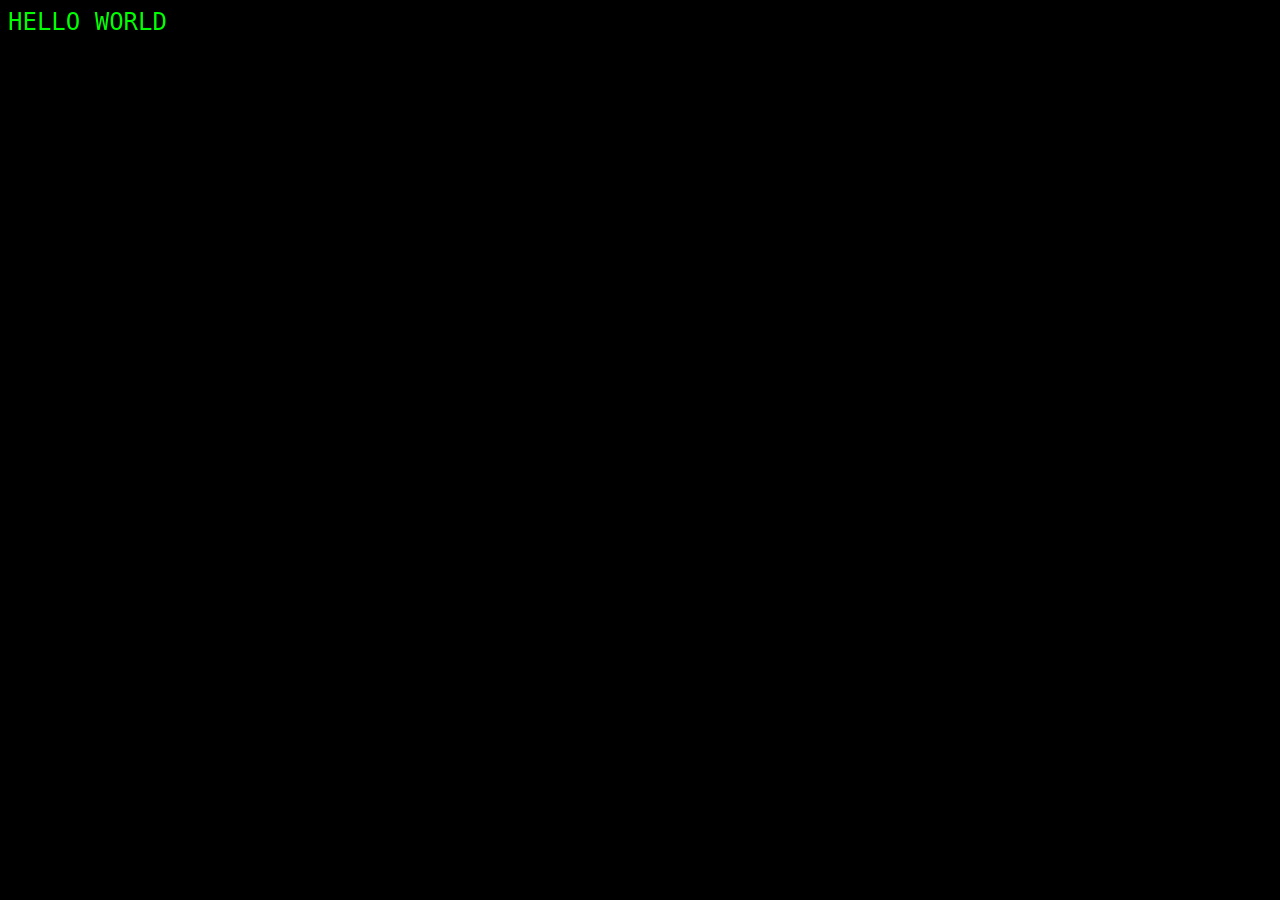
==== data/index.html @ 202be8df "Add web UI and update node configuration" ====
<!DOCTYPE html>
<html lang="en">

<head>
    <meta charset="UTF-8">
    <meta name="viewport" content="width=device-width, initial-scale=1.0">

    <title>RONGO NODE</title>

    <link rel="icon" href="/favicon.svg">
</head>

<body style="
    background: black;
    color: #00ff00;
    font-family: monospace;
    font-size: 24px;
">

    HELLO WORLD

</body>

</html>
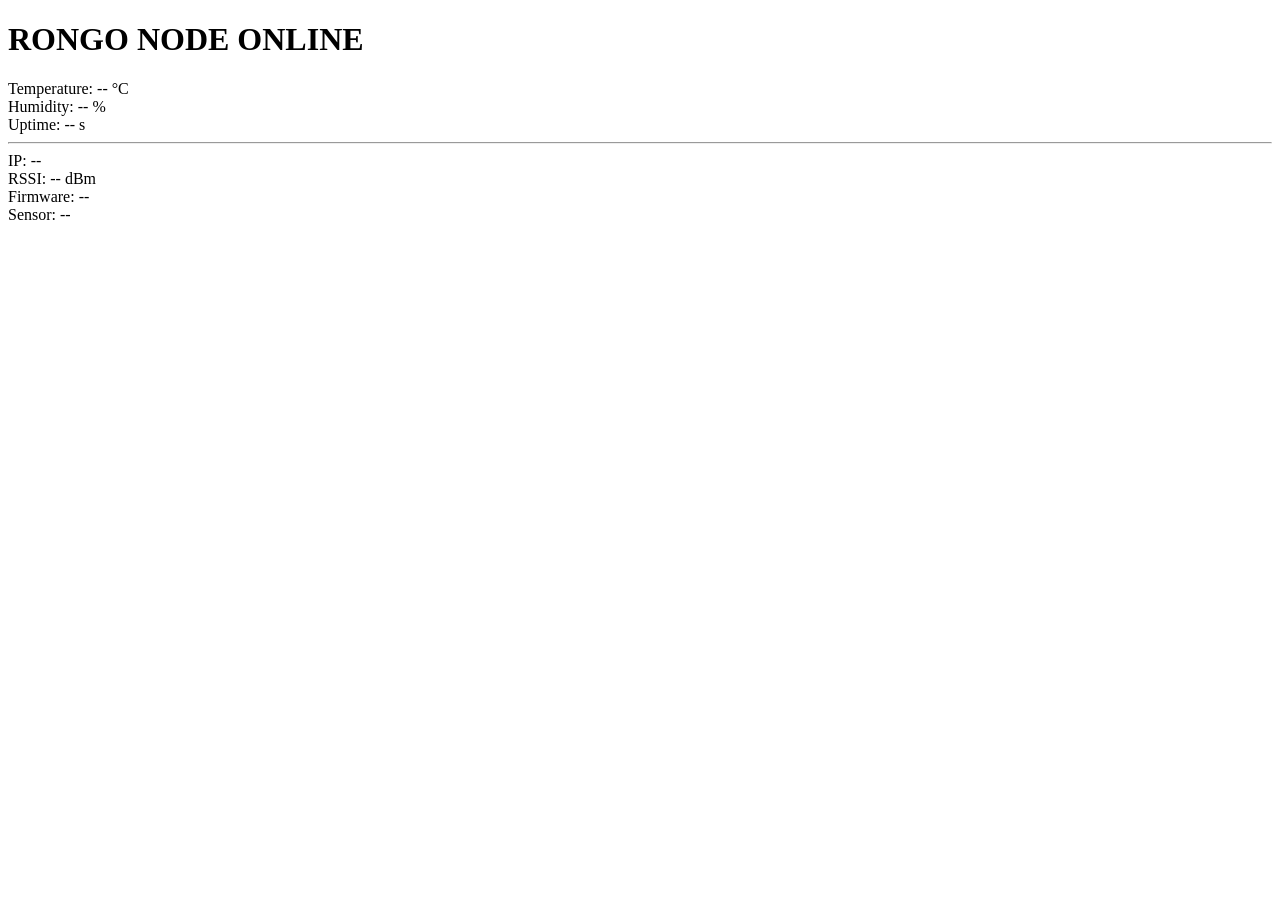
==== commit 47496d8c: ""Add ESP32 hardware detection scripts"" ====
--- a/data/index.html
+++ b/data/index.html
@@ -1,24 +1,25 @@
 <!DOCTYPE html>
-<html lang="en">
-
+<html lang="ru">
 <head>
     <meta charset="UTF-8">
     <meta name="viewport" content="width=device-width, initial-scale=1.0">
+    <title>RONGO NODE</title>
+    <link rel="stylesheet" href="/style.css">
+</head>
+<body>
+    <h1>RONGO NODE ONLINE</h1>
 
-    <title>RONGO NODE</title>
+    <div class="row"><span class="label">Temperature:</span> <span id="temp">--</span> °C</div>
+    <div class="row"><span class="label">Humidity:</span>    <span id="hum">--</span> %</div>
+    <div class="row"><span class="label">Uptime:</span>      <span id="uptime">--</span> s</div>
 
-    <link rel="icon" href="/favicon.svg">
-</head>
+    <hr>
 
-<body style="
-    background: black;
-    color: #00ff00;
-    font-family: monospace;
-    font-size: 24px;
-">
+    <div class="row"><span class="label">IP:</span>          <span id="ip">--</span></div>
+    <div class="row"><span class="label">RSSI:</span>        <span id="rssi">--</span> dBm</div>
+    <div class="row"><span class="label">Firmware:</span>    <span id="fw">--</span></div>
+    <div class="row"><span class="label">Sensor:</span>      <span id="sensor">--</span></div>
 
-    HELLO WORLD
-
+    <script src="/app.js"></script>
 </body>
-
 </html>
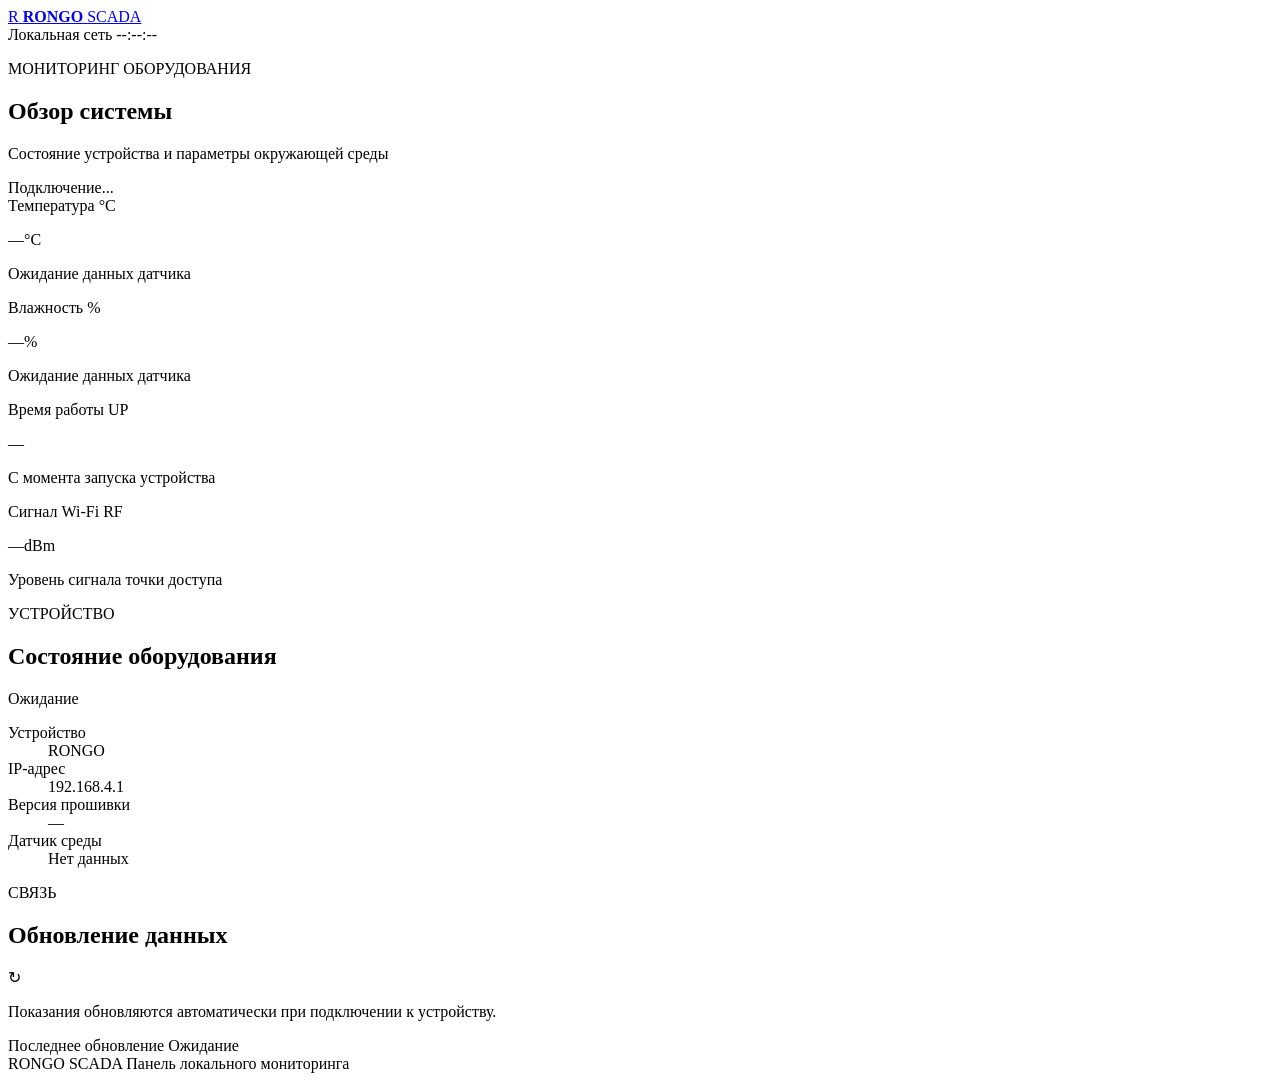
==== commit 23c4f535: "Build initial RONGO SCADA web interface" ====
--- a/data/index.html
+++ b/data/index.html
@@ -1,25 +1,132 @@
-<!DOCTYPE html>
+<!doctype html>
 <html lang="ru">
 <head>
-    <meta charset="UTF-8">
-    <meta name="viewport" content="width=device-width, initial-scale=1.0">
-    <title>RONGO NODE</title>
-    <link rel="stylesheet" href="/style.css">
+  <meta charset="utf-8">
+  <meta name="viewport" content="width=device-width, initial-scale=1">
+  <meta name="theme-color" content="#11161d">
+  <title>RONGO SCADA — Обзор системы</title>
+  <link rel="stylesheet" href="/style.css">
+  <script src="/app.js" defer></script>
 </head>
 <body>
-    <h1>RONGO NODE ONLINE</h1>
+  <div class="app-shell">
+    <header class="topbar">
+      <a class="brand" href="/" aria-label="RONGO SCADA — главная">
+        <span class="brand-mark" aria-hidden="true">R</span>
+        <span class="brand-copy">
+          <strong>RONGO</strong>
+          <span>SCADA</span>
+        </span>
+      </a>
+      <div class="topbar-meta">
+        <span class="connection-label"><span class="connection-dot"></span> Локальная сеть</span>
+        <span class="topbar-divider" aria-hidden="true"></span>
+        <time id="clock">--:--:--</time>
+      </div>
+    </header>
 
-    <div class="row"><span class="label">Temperature:</span> <span id="temp">--</span> °C</div>
-    <div class="row"><span class="label">Humidity:</span>    <span id="hum">--</span> %</div>
-    <div class="row"><span class="label">Uptime:</span>      <span id="uptime">--</span> s</div>
+    <main>
+      <section class="page-heading" aria-labelledby="page-title">
+        <div>
+          <p class="eyebrow">МОНИТОРИНГ ОБОРУДОВАНИЯ</p>
+          <h1 id="page-title">Обзор системы</h1>
+          <p class="page-description">Состояние устройства и параметры окружающей среды</p>
+        </div>
+        <div class="system-status status-pending" id="system-status" role="status" aria-live="polite">
+          <span class="status-dot" aria-hidden="true"></span>
+          <span class="status-text" id="system-status-text">Подключение...</span>
+        </div>
+      </section>
 
-    <hr>
+      <section class="overview-grid" aria-label="Параметры системы">
+        <article class="metric-card">
+          <div class="metric-heading">
+            <span class="metric-label">Температура</span>
+            <span class="metric-icon" aria-hidden="true">°C</span>
+          </div>
+          <p class="metric-value"><span id="temperature">—</span><span class="metric-unit">°C</span></p>
+          <p class="metric-caption" id="temperature-caption">Ожидание данных датчика</p>
+        </article>
 
-    <div class="row"><span class="label">IP:</span>          <span id="ip">--</span></div>
-    <div class="row"><span class="label">RSSI:</span>        <span id="rssi">--</span> dBm</div>
-    <div class="row"><span class="label">Firmware:</span>    <span id="fw">--</span></div>
-    <div class="row"><span class="label">Sensor:</span>      <span id="sensor">--</span></div>
+        <article class="metric-card">
+          <div class="metric-heading">
+            <span class="metric-label">Влажность</span>
+            <span class="metric-icon" aria-hidden="true">%</span>
+          </div>
+          <p class="metric-value"><span id="humidity">—</span><span class="metric-unit">%</span></p>
+          <p class="metric-caption" id="humidity-caption">Ожидание данных датчика</p>
+        </article>
 
-    <script src="/app.js"></script>
+        <article class="metric-card">
+          <div class="metric-heading">
+            <span class="metric-label">Время работы</span>
+            <span class="metric-icon icon-text" aria-hidden="true">UP</span>
+          </div>
+          <p class="metric-value metric-value-text" id="uptime">—</p>
+          <p class="metric-caption">С момента запуска устройства</p>
+        </article>
+
+        <article class="metric-card">
+          <div class="metric-heading">
+            <span class="metric-label">Сигнал Wi-Fi</span>
+            <span class="metric-icon icon-text" aria-hidden="true">RF</span>
+          </div>
+          <p class="metric-value"><span id="rssi">—</span><span class="metric-unit">dBm</span></p>
+          <p class="metric-caption">Уровень сигнала точки доступа</p>
+        </article>
+      </section>
+
+      <section class="details-grid" aria-label="Сведения об устройстве">
+        <article class="panel">
+          <div class="panel-heading">
+            <div>
+              <p class="eyebrow">УСТРОЙСТВО</p>
+              <h2>Состояние оборудования</h2>
+            </div>
+            <span class="state-badge state-pending" id="sensor-status">Ожидание</span>
+          </div>
+          <dl class="device-list">
+            <div class="device-row">
+              <dt>Устройство</dt>
+              <dd id="device-name">RONGO</dd>
+            </div>
+            <div class="device-row">
+              <dt>IP-адрес</dt>
+              <dd id="device-ip">192.168.4.1</dd>
+            </div>
+            <div class="device-row">
+              <dt>Версия прошивки</dt>
+              <dd id="firmware">—</dd>
+            </div>
+            <div class="device-row">
+              <dt>Датчик среды</dt>
+              <dd id="sensor-detail">Нет данных</dd>
+            </div>
+          </dl>
+        </article>
+
+        <article class="panel update-panel">
+          <div class="panel-heading">
+            <div>
+              <p class="eyebrow">СВЯЗЬ</p>
+              <h2>Обновление данных</h2>
+            </div>
+            <span class="refresh-mark" aria-hidden="true">↻</span>
+          </div>
+          <p class="update-description">Показания обновляются автоматически при подключении к устройству.</p>
+          <div class="update-footer">
+            <span>Последнее обновление</span>
+            <time id="last-update">Ожидание</time>
+          </div>
+          <p class="connection-error" id="connection-error" role="status" hidden></p>
+        </article>
+      </section>
+    </main>
+
+    <footer class="footer">
+      <span>RONGO SCADA</span>
+      <span>Панель локального мониторинга</span>
+    </footer>
+  </div>
 </body>
-</html>+</html>
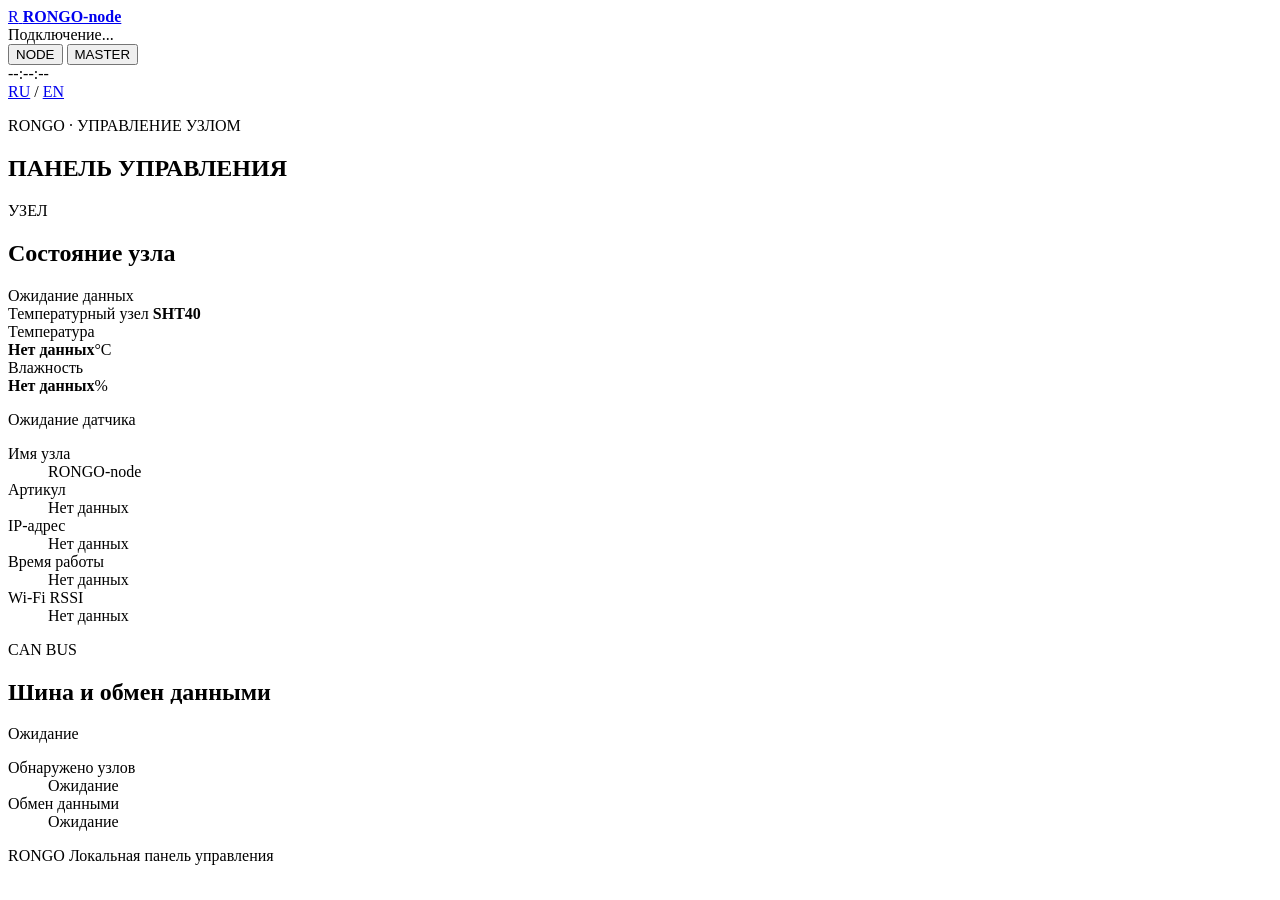
==== commit 199ea377: "Dynamic webinterface" ====
--- a/data/index.html
+++ b/data/index.html
@@ -4,128 +4,104 @@
   <meta charset="utf-8">
   <meta name="viewport" content="width=device-width, initial-scale=1">
   <meta name="theme-color" content="#11161d">
-  <title>RONGO SCADA — Обзор системы</title>
+  <title>RONGO — Панель управления</title>
+  <link rel="alternate" hreflang="ru" href="/">
+  <link rel="alternate" hreflang="en" href="/en/">
   <link rel="stylesheet" href="/style.css">
   <script src="/app.js" defer></script>
 </head>
 <body>
   <div class="app-shell">
     <header class="topbar">
-      <a class="brand" href="/" aria-label="RONGO SCADA — главная">
+      <a class="brand" href="/" aria-label="RONGO — панель управления">
         <span class="brand-mark" aria-hidden="true">R</span>
-        <span class="brand-copy">
-          <strong>RONGO</strong>
-          <span>SCADA</span>
+        <strong class="brand-name" id="device-title">RONGO-node</strong>
+      </a>
+      <div class="topbar-actions">
+        <span class="controller-status status-pending" id="controller-status" role="status" aria-live="polite">
+          <span class="status-dot" aria-hidden="true"></span>
+          <span id="controller-status-text">Подключение...</span>
         </span>
-      </a>
-      <div class="topbar-meta">
-        <span class="connection-label"><span class="connection-dot"></span> Локальная сеть</span>
-        <span class="topbar-divider" aria-hidden="true"></span>
+        <div class="mode-switch" role="group" aria-label="Профиль интерфейса">
+          <button class="mode-button" type="button" data-mode="node" aria-pressed="true">NODE</button>
+          <button class="mode-button" type="button" data-mode="master" aria-pressed="false">MASTER</button>
+        </div>
         <time id="clock">--:--:--</time>
+        <nav class="language-switch" aria-label="Язык страницы">
+          <a href="/" aria-current="page">RU</a>
+          <span aria-hidden="true">/</span>
+          <a href="/en/">EN</a>
+        </nav>
       </div>
     </header>
 
     <main>
       <section class="page-heading" aria-labelledby="page-title">
         <div>
-          <p class="eyebrow">МОНИТОРИНГ ОБОРУДОВАНИЯ</p>
-          <h1 id="page-title">Обзор системы</h1>
-          <p class="page-description">Состояние устройства и параметры окружающей среды</p>
-        </div>
-        <div class="system-status status-pending" id="system-status" role="status" aria-live="polite">
-          <span class="status-dot" aria-hidden="true"></span>
-          <span class="status-text" id="system-status-text">Подключение...</span>
+          <p class="eyebrow">RONGO · УПРАВЛЕНИЕ УЗЛОМ</p>
+          <h1 id="page-title">ПАНЕЛЬ УПРАВЛЕНИЯ</h1>
+          <p class="api-error" id="api-error" role="alert" hidden></p>
         </div>
       </section>
 
-      <section class="overview-grid" aria-label="Параметры системы">
-        <article class="metric-card">
-          <div class="metric-heading">
-            <span class="metric-label">Температура</span>
-            <span class="metric-icon" aria-hidden="true">°C</span>
+      <section class="dashboard-grid" aria-label="Панель состояния системы">
+        <article class="tile node-tile" aria-labelledby="node-heading">
+          <header class="tile-heading">
+            <div>
+              <p class="eyebrow">УЗЕЛ</p>
+              <h2 id="node-heading">Состояние узла</h2>
+            </div>
+            <span class="state-badge status-pending" id="node-status">Ожидание данных</span>
+          </header>
+
+          <div class="node-layout">
+            <section class="sensor-overview" aria-label="Показания датчика">
+              <div class="sensor-kind">
+                <span id="device-type">Температурный узел</span>
+                <strong id="sensor-type">SHT40</strong>
+              </div>
+              <div class="reading-grid">
+                <div class="reading">
+                  <span class="reading-label">Температура</span>
+                  <div><strong class="reading-value" id="temperature">Нет данных</strong><span class="metric-unit">°C</span></div>
+                </div>
+                <div class="reading">
+                  <span class="reading-label">Влажность</span>
+                  <div><strong class="reading-value" id="humidity">Нет данных</strong><span class="metric-unit">%</span></div>
+                </div>
+              </div>
+              <p class="sensor-state status-pending" id="sensor-status" role="status">Ожидание датчика</p>
+            </section>
+
+            <dl class="device-details">
+              <div><dt>Имя узла</dt><dd id="node-name">RONGO-node</dd></div>
+              <div><dt>Артикул</dt><dd id="node-article">Нет данных</dd></div>
+              <div><dt>IP-адрес</dt><dd id="device-ip">Нет данных</dd></div>
+              <div><dt>Время работы</dt><dd id="uptime">Нет данных</dd></div>
+              <div><dt>Wi-Fi RSSI</dt><dd id="wifi-rssi">Нет данных</dd></div>
+            </dl>
           </div>
-          <p class="metric-value"><span id="temperature">—</span><span class="metric-unit">°C</span></p>
-          <p class="metric-caption" id="temperature-caption">Ожидание данных датчика</p>
         </article>
 
-        <article class="metric-card">
-          <div class="metric-heading">
-            <span class="metric-label">Влажность</span>
-            <span class="metric-icon" aria-hidden="true">%</span>
-          </div>
-          <p class="metric-value"><span id="humidity">—</span><span class="metric-unit">%</span></p>
-          <p class="metric-caption" id="humidity-caption">Ожидание данных датчика</p>
-        </article>
-
-        <article class="metric-card">
-          <div class="metric-heading">
-            <span class="metric-label">Время работы</span>
-            <span class="metric-icon icon-text" aria-hidden="true">UP</span>
-          </div>
-          <p class="metric-value metric-value-text" id="uptime">—</p>
-          <p class="metric-caption">С момента запуска устройства</p>
-        </article>
-
-        <article class="metric-card">
-          <div class="metric-heading">
-            <span class="metric-label">Сигнал Wi-Fi</span>
-            <span class="metric-icon icon-text" aria-hidden="true">RF</span>
-          </div>
-          <p class="metric-value"><span id="rssi">—</span><span class="metric-unit">dBm</span></p>
-          <p class="metric-caption">Уровень сигнала точки доступа</p>
-        </article>
-      </section>
-
-      <section class="details-grid" aria-label="Сведения об устройстве">
-        <article class="panel">
-          <div class="panel-heading">
+        <article class="tile can-tile" aria-labelledby="can-heading">
+          <header class="tile-heading">
             <div>
-              <p class="eyebrow">УСТРОЙСТВО</p>
-              <h2>Состояние оборудования</h2>
+              <p class="eyebrow">CAN BUS</p>
+              <h2 id="can-heading">Шина и обмен данными</h2>
             </div>
-            <span class="state-badge state-pending" id="sensor-status">Ожидание</span>
-          </div>
-          <dl class="device-list">
-            <div class="device-row">
-              <dt>Устройство</dt>
-              <dd id="device-name">RONGO</dd>
-            </div>
-            <div class="device-row">
-              <dt>IP-адрес</dt>
-              <dd id="device-ip">192.168.4.1</dd>
-            </div>
-            <div class="device-row">
-              <dt>Версия прошивки</dt>
-              <dd id="firmware">—</dd>
-            </div>
-            <div class="device-row">
-              <dt>Датчик среды</dt>
-              <dd id="sensor-detail">Нет данных</dd>
-            </div>
+            <span class="state-badge status-pending" id="can-status">Ожидание</span>
+          </header>
+          <dl class="can-details">
+            <div><dt>Обнаружено узлов</dt><dd id="can-nodes">Ожидание</dd></div>
+            <div><dt>Обмен данными</dt><dd id="can-exchange">Ожидание</dd></div>
           </dl>
-        </article>
-
-        <article class="panel update-panel">
-          <div class="panel-heading">
-            <div>
-              <p class="eyebrow">СВЯЗЬ</p>
-              <h2>Обновление данных</h2>
-            </div>
-            <span class="refresh-mark" aria-hidden="true">↻</span>
-          </div>
-          <p class="update-description">Показания обновляются автоматически при подключении к устройству.</p>
-          <div class="update-footer">
-            <span>Последнее обновление</span>
-            <time id="last-update">Ожидание</time>
-          </div>
-          <p class="connection-error" id="connection-error" role="status" hidden></p>
         </article>
       </section>
     </main>
 
     <footer class="footer">
-      <span>RONGO SCADA</span>
-      <span>Панель локального мониторинга</span>
+      <span>RONGO</span>
+      <span>Локальная панель управления</span>
     </footer>
   </div>
 </body>
